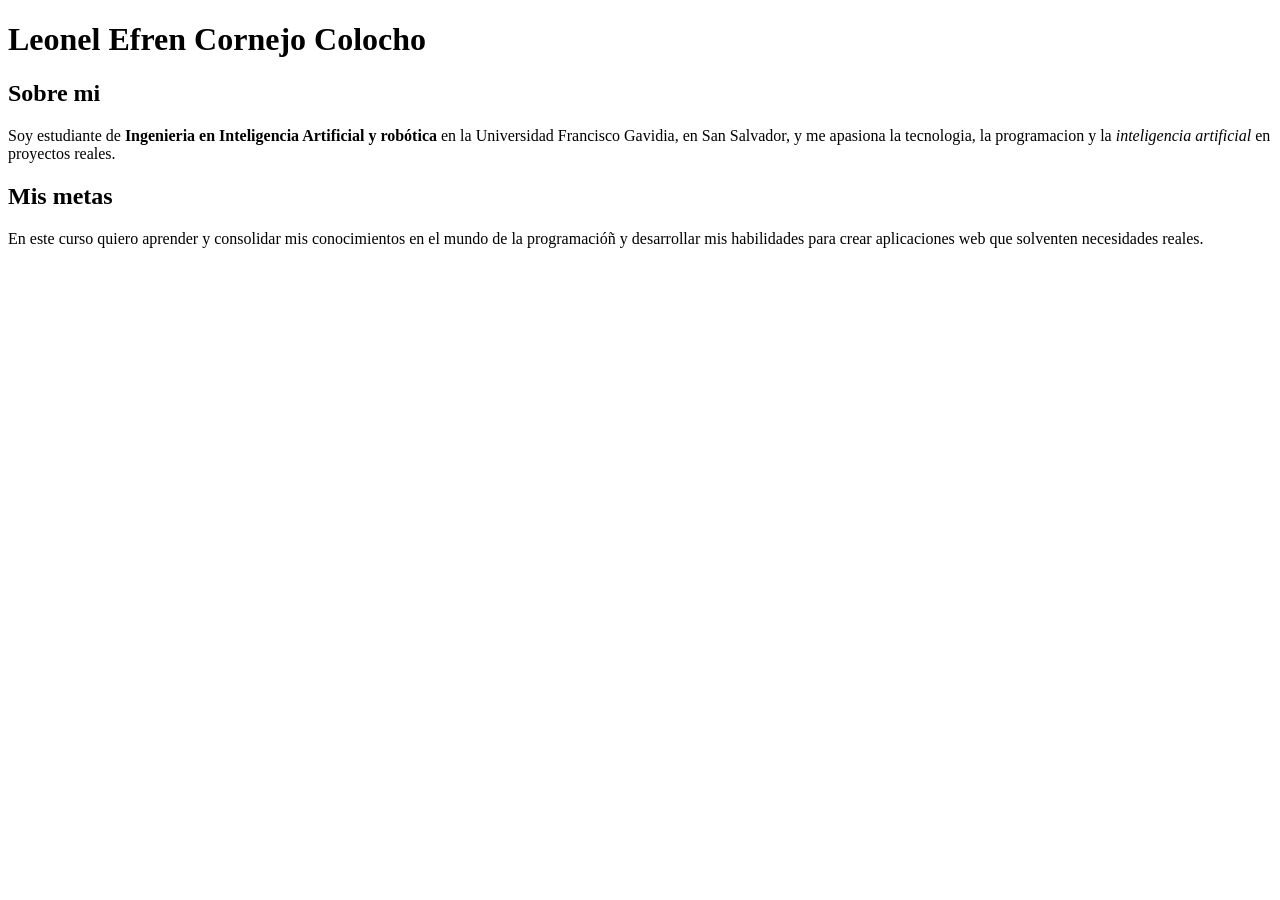
==== index.html @ 0e8dad58 "crear página de presentación" ====
<!DOCTYPE html>
<html lang="es">
<head>
    <meta charset="UTF-8">
    <meta name="viewport" content="width=device-width, initial-scale=1.0">
    <title>Mi portfolio</title>
</head>
<body>
    <h1>Leonel Efren Cornejo Colocho</h1>

    <h2>Sobre mi</h2>
    <p>Soy estudiante de <strong>Ingenieria en Inteligencia Artificial y robótica</strong>
    en la Universidad Francisco Gavidia,   en San Salvador,
    y me apasiona la tecnologia, la programacion y la <em>inteligencia artificial </em> en proyectos reales.</p>

    <h2>Mis metas</h2>
    <p> 
        En este curso quiero aprender y consolidar mis conocimientos en el mundo de la programacióñ
        y desarrollar mis habilidades para crear aplicaciones web que solventen necesidades reales.
    </p>

</body>
</html>
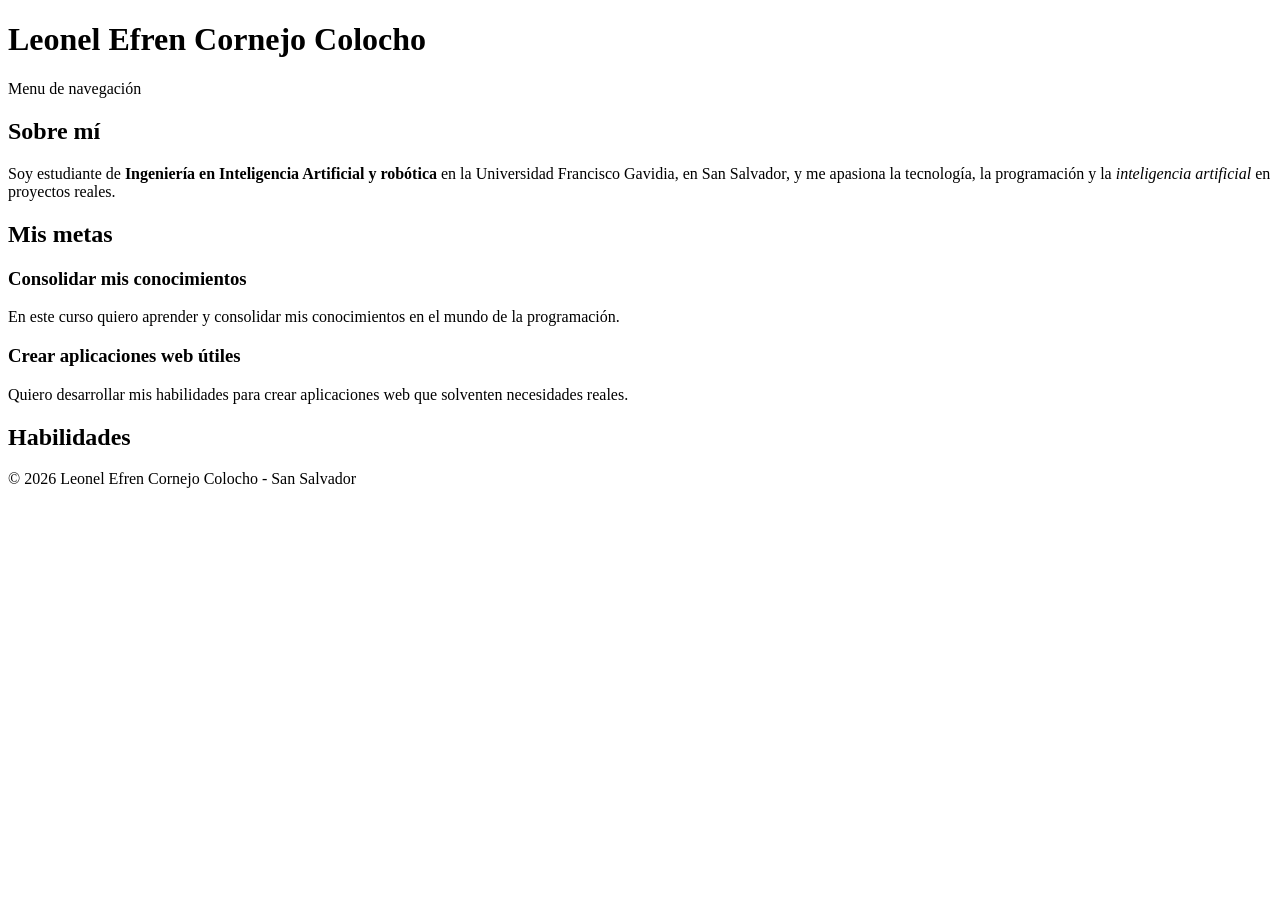
==== commit f45ef442: "Sesión 2, Reto 2" ====
--- a/index.html
+++ b/index.html
@@ -6,18 +6,43 @@
     <title>Mi portfolio</title>
 </head>
 <body>
-    <h1>Leonel Efren Cornejo Colocho</h1>
+    <header>
+        <h1>Leonel Efren Cornejo Colocho</h1>
+        <nav>
+            Menu de navegación
+        </nav>
+    </header>
 
-    <h2>Sobre mi</h2>
-    <p>Soy estudiante de <strong>Ingenieria en Inteligencia Artificial y robótica</strong>
-    en la Universidad Francisco Gavidia,   en San Salvador,
-    y me apasiona la tecnologia, la programacion y la <em>inteligencia artificial </em> en proyectos reales.</p>
+    <main>
+        <section id="sobre-mi">
+            <h2>Sobre mí</h2>
+            <p>Soy estudiante de <strong>Ingeniería en Inteligencia Artificial y robótica</strong>
+            en la Universidad Francisco Gavidia, en San Salvador,
+            y me apasiona la tecnología, la programación y la <em>inteligencia artificial</em> en proyectos reales.</p>
+        </section>
 
-    <h2>Mis metas</h2>
-    <p> 
-        En este curso quiero aprender y consolidar mis conocimientos en el mundo de la programacióñ
-        y desarrollar mis habilidades para crear aplicaciones web que solventen necesidades reales.
-    </p>
+        <section id="mis-metas">
+            <h2>Mis metas</h2>
 
+            <article>
+                <h3>Consolidar mis conocimientos</h3>
+                <p>En este curso quiero aprender y consolidar mis conocimientos en el mundo de la programación.</p>
+            </article>
+
+            <article>
+                <h3>Crear aplicaciones web útiles</h3>
+                <p>Quiero desarrollar mis habilidades para crear aplicaciones web que solventen necesidades reales.</p>
+            </article>
+        </section>
+
+        <section id="habilidades">
+            <h2>Habilidades</h2>
+            
+        </section>
+    </main>
+
+    <footer>
+        <p>&copy; 2026 Leonel Efren Cornejo Colocho - San Salvador</p>
+    </footer>
 </body>
-</html>                 +</html>
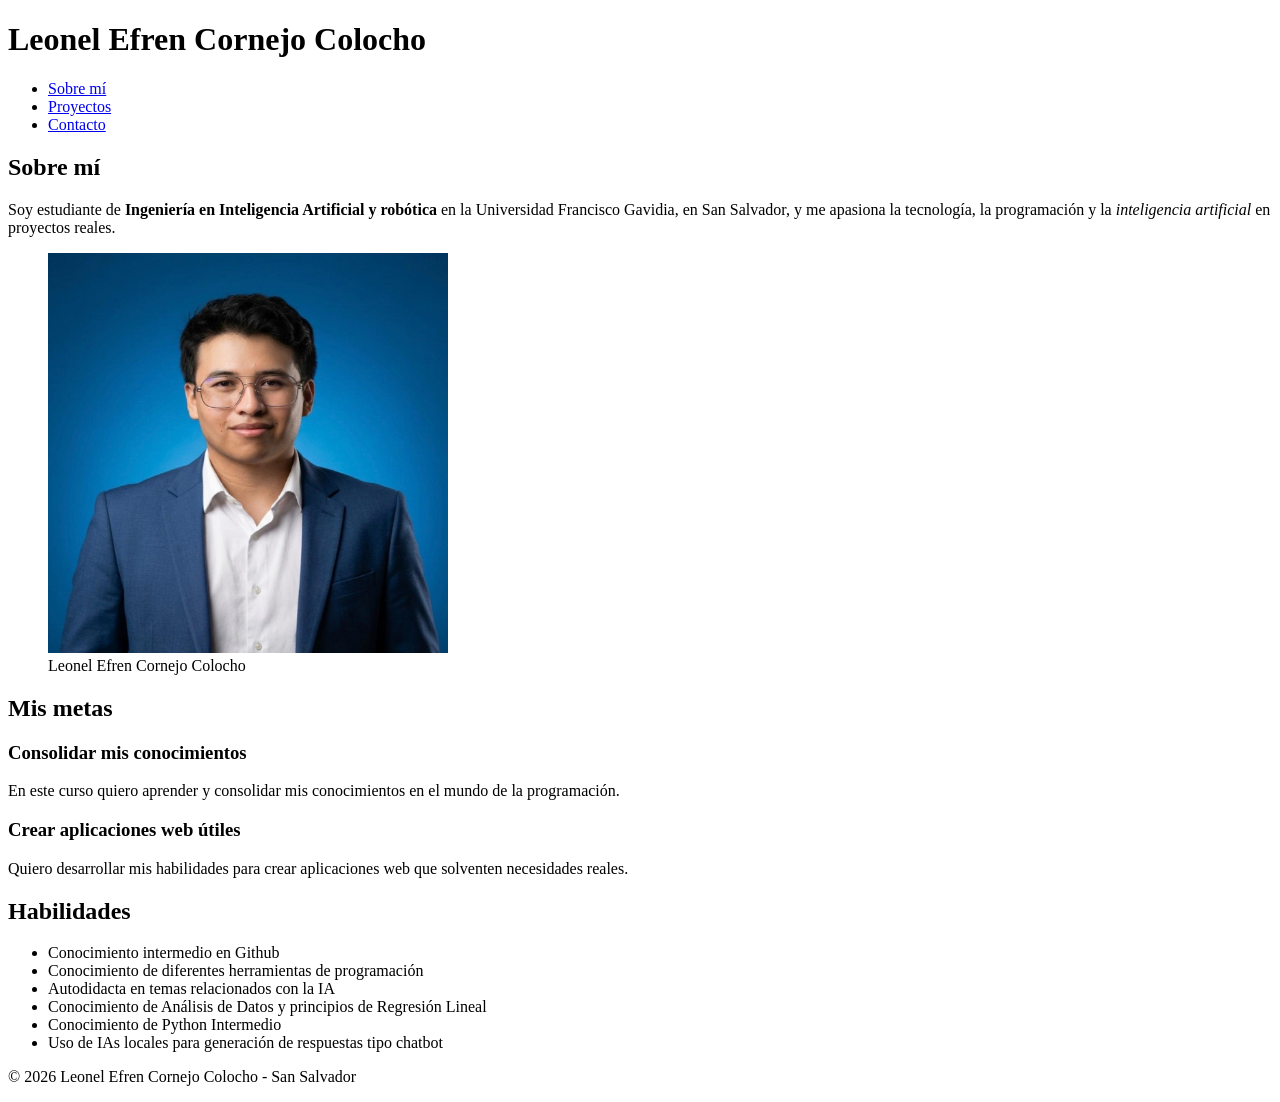
==== commit 63a0c3bb: "Entrega contacto, index y proyectos .html junto con imgagen de perfil" ====
--- a/index.html
+++ b/index.html
@@ -9,7 +9,11 @@
     <header>
         <h1>Leonel Efren Cornejo Colocho</h1>
         <nav>
-            Menu de navegación
+            <ul>
+                <li><a href=index.html>Sobre mí</a></li>
+                <li><a href="proyectos.html">Proyectos</a></li>
+                <li><a href="contacto.html">Contacto</a></li>
+            </ul>
         </nav>
     </header>
 
@@ -19,6 +23,14 @@
             <p>Soy estudiante de <strong>Ingeniería en Inteligencia Artificial y robótica</strong>
             en la Universidad Francisco Gavidia, en San Salvador,
             y me apasiona la tecnología, la programación y la <em>inteligencia artificial</em> en proyectos reales.</p>
+        
+            <figure>
+                <img src="img/perfil.jpeg"
+                alt="Foto de perfil de Leonel Efren Cornejo Colocho"
+                width="400"
+                height="400">
+                <figcaption>Leonel Efren Cornejo Colocho</figcaption>
+            </figure>
         </section>
 
         <section id="mis-metas">
@@ -37,7 +49,14 @@
 
         <section id="habilidades">
             <h2>Habilidades</h2>
-            
+            <ul>
+                <li>Conocimiento intermedio en Github</li>
+                <li>Conocimiento de diferentes herramientas de programación</li>
+                <li>Autodidacta en temas relacionados con la IA</li>
+                <li>Conocimiento de Análisis de Datos y principios de Regresión Lineal</li>
+                <li>Conocimiento de Python Intermedio</li>
+                <li>Uso de IAs locales para generación de respuestas tipo chatbot</li>
+            </ul>
         </section>
     </main>
 
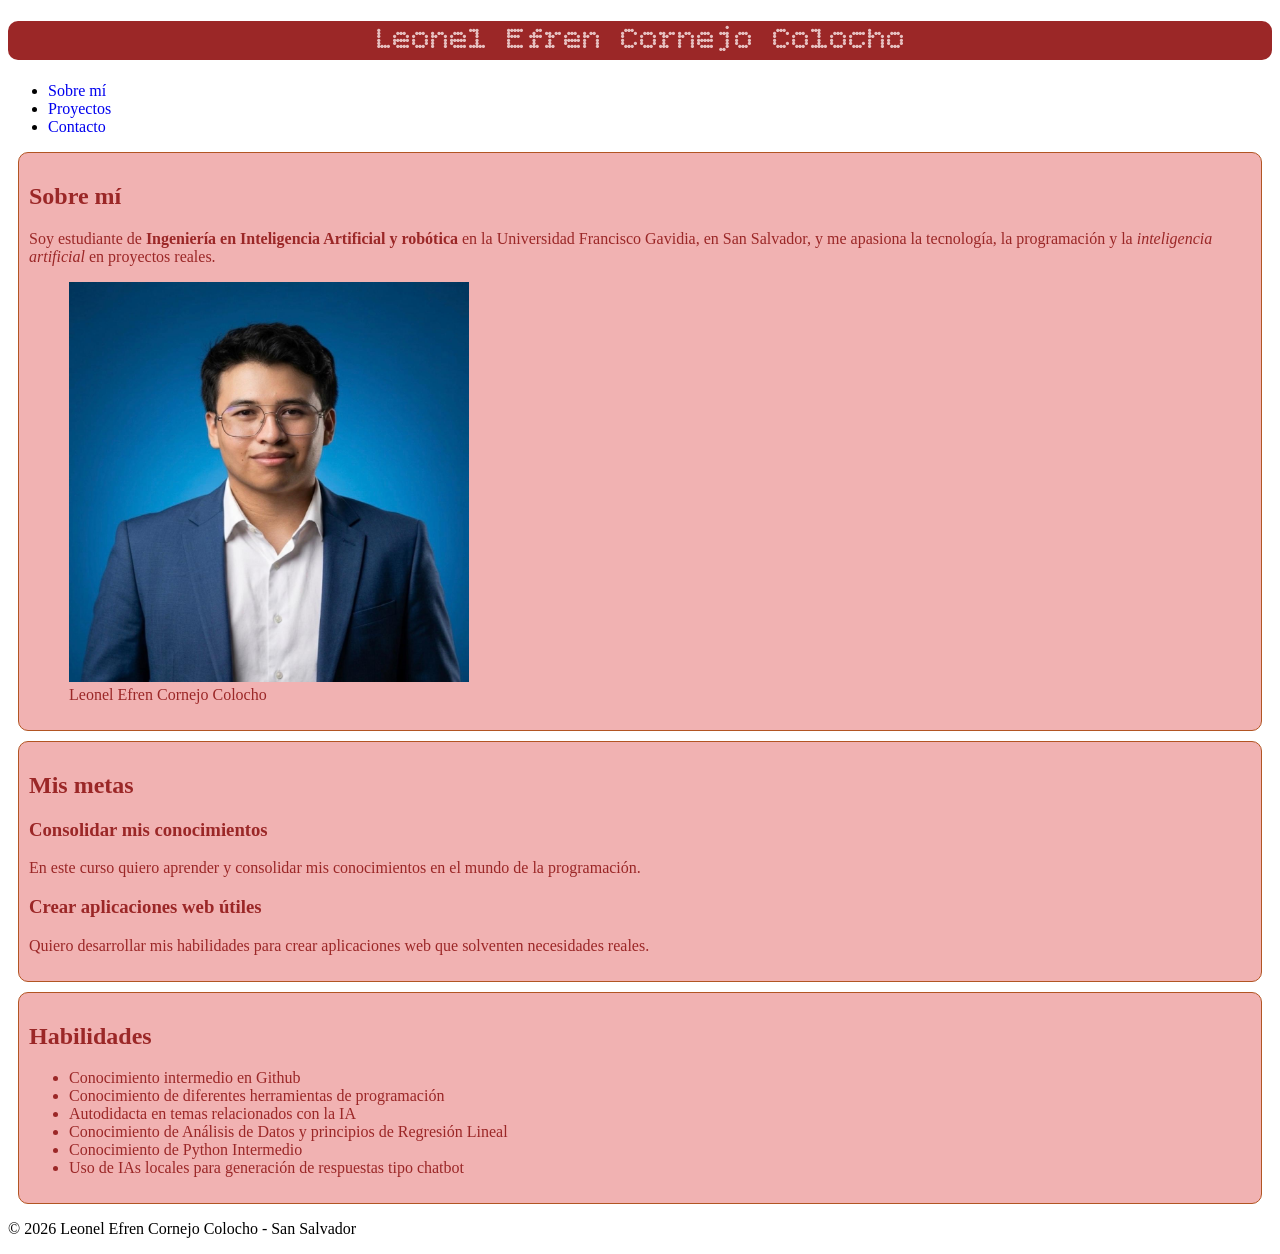
==== commit 22b48b34: "Pagina con estilo, junto con archivo estilos.css" ====
--- a/index.html
+++ b/index.html
@@ -1,12 +1,25 @@
 <!DOCTYPE html>
 <html lang="es">
+
 <head>
     <meta charset="UTF-8">
     <meta name="viewport" content="width=device-width, initial-scale=1.0">
     <title>Mi portfolio</title>
+    <!-- <style>
+        h3 {
+            color: #095886e3;
+            background-color: #d2bfb3;
+        }
+    </style> -->
+    <link rel="stylesheet" href="estilos.css">
+    <link rel="preconnect" href="https://fonts.googleapis.com">
+    <link rel="preconnect" href="https://fonts.gstatic.com" crossorigin>
+    <link href="https://fonts.googleapis.com/css2?family=Bitcount+Single:wght@100..900&display=swap" rel="stylesheet">
 </head>
+
 <body>
     <header>
+        <!-- <h1 style="color: #f0a9a9e3; background-color: #9b2727;">Leonel Efren Cornejo Colocho</h1> -->
         <h1>Leonel Efren Cornejo Colocho</h1>
         <nav>
             <ul>
@@ -21,14 +34,13 @@
         <section id="sobre-mi">
             <h2>Sobre mí</h2>
             <p>Soy estudiante de <strong>Ingeniería en Inteligencia Artificial y robótica</strong>
-            en la Universidad Francisco Gavidia, en San Salvador,
-            y me apasiona la tecnología, la programación y la <em>inteligencia artificial</em> en proyectos reales.</p>
-        
+                en la Universidad Francisco Gavidia, en San Salvador,
+                y me apasiona la tecnología, la programación y la <em>inteligencia artificial</em> en proyectos reales.
+            </p>
+
             <figure>
-                <img src="img/perfil.jpeg"
-                alt="Foto de perfil de Leonel Efren Cornejo Colocho"
-                width="400"
-                height="400">
+                <img src="img/perfil.jpeg" alt="Foto de perfil de Leonel Efren Cornejo Colocho" width="400"
+                    height="400">
                 <figcaption>Leonel Efren Cornejo Colocho</figcaption>
             </figure>
         </section>
@@ -64,4 +76,5 @@
         <p>&copy; 2026 Leonel Efren Cornejo Colocho - San Salvador</p>
     </footer>
 </body>
+
 </html>
--- a/estilos.css
+++ b/estilos.css
@@ -0,0 +1,29 @@
+h1 {
+    color: #efd3d3e3;
+    background-color: #9b2727;
+    text-align: center;
+    border-radius: 10px;
+    font-family: "Bitcount Single", system-ui;
+    font-optical-sizing: auto;
+    font-weight: 400;
+    font-style: normal;
+}
+
+a:hover {
+    color: #9b2727;
+    background-color: #efd3d3e3;
+    border-radius: 10px;
+}
+
+a {
+    text-decoration: none;
+}
+
+section {
+    border: 1px solid #b25523;
+    border-radius: 10px;
+    padding: 10px;
+    margin: 10px;
+    background-color: #f0a9a9e3;
+    color: #9b2727;
+}
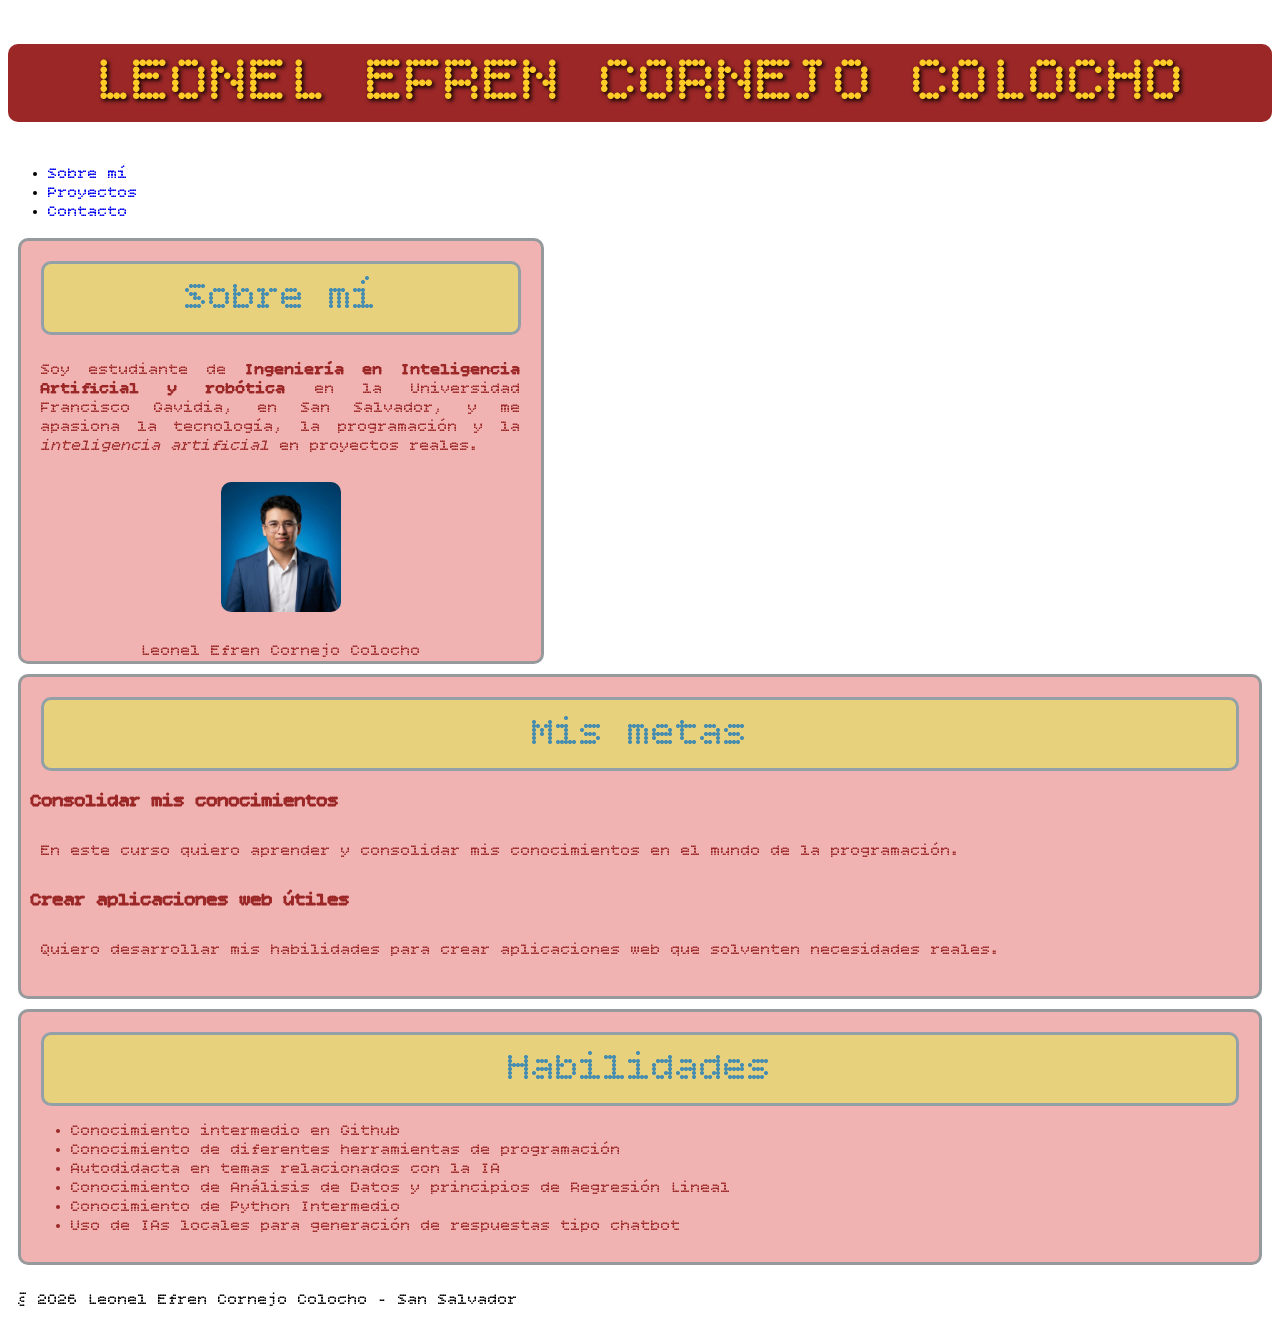
==== commit 8e62a1d3: "cambios de tarjeta sin terminar" ====
--- a/index.html
+++ b/index.html
@@ -11,7 +11,7 @@
             background-color: #d2bfb3;
         }
     </style> -->
-    <link rel="stylesheet" href="estilos.css">
+    <link rel="stylesheet" href="css/estilos.css">
     <link rel="preconnect" href="https://fonts.googleapis.com">
     <link rel="preconnect" href="https://fonts.gstatic.com" crossorigin>
     <link href="https://fonts.googleapis.com/css2?family=Bitcount+Single:wght@100..900&display=swap" rel="stylesheet">
@@ -31,17 +31,16 @@
     </header>
 
     <main>
-        <section id="sobre-mi">
+        <section id="sobre-mi" class="tarjeta">
             <h2>Sobre mí</h2>
             <p>Soy estudiante de <strong>Ingeniería en Inteligencia Artificial y robótica</strong>
                 en la Universidad Francisco Gavidia, en San Salvador,
                 y me apasiona la tecnología, la programación y la <em>inteligencia artificial</em> en proyectos reales.
             </p>
-
             <figure>
-                <img src="img/perfil.jpeg" alt="Foto de perfil de Leonel Efren Cornejo Colocho" width="400"
-                    height="400">
-                <figcaption>Leonel Efren Cornejo Colocho</figcaption>
+                <img src="img/perfil.jpeg" alt="Foto de perfil de Leonel Efren Cornejo Colocho" width="120"
+                    height="130"; style="border-radius: 10px">
+                <p style="text-align: center">Leonel Efren Cornejo Colocho</p>
             </figure>
         </section>
 
--- a/css/estilos.css
+++ b/css/estilos.css
@@ -0,0 +1,105 @@
+h1 {
+    color: #ffcc27;
+    background-color: #9b2727;
+    text-align: center;
+    border-radius: 10px;
+    font-family: "Bitcount Single", system-ui;
+    font-optical-sizing: auto;
+    font-weight: 400;
+    font-size: 65px;
+    text-shadow: 2px 2px 4px #000000;
+    font-style: normal;
+    text-transform: uppercase;
+}
+
+a:hover {
+    color: #9b2727;
+    background-color: #efd3d3e3;
+    border-radius: 10px;
+}
+
+a {
+    text-decoration: none;
+}
+
+p{
+    font-family: "Bitcount Single", system-ui;
+    font-optical-sizing: auto;
+    font-weight: 400;
+    font-style: normal;
+    text-align: justify;
+    padding: 10px;
+}
+h3{
+    font-family: "Bitcount Single", system-ui;
+    font-optical-sizing: auto;
+    font-weight: 700;
+    font-style: normal;
+}
+section#mis-metas{
+    border: 1px solid #b25523;
+    border-radius: 10px;
+    padding: 10px;
+    margin: 10px;
+    background-color: #f0a9a9e3;
+    color: #9b2727;
+    border-style: solid;
+    border-width: 1px;
+    border-color: #969a9c;
+    border-width: 3px;
+}
+h2{
+    color: #478db0;
+    background-color: #e7d676e3;
+    border-radius: 10px;
+    text-align: center;
+    border-style: solid;
+    border-width: 1px;
+    border-color: #93a0a7;
+    border-width: 3px;
+    padding: 10px;
+    margin: 10px;
+    font-family: "Bitcount Single", system-ui;
+    font-optical-sizing: auto;
+    font-weight: 400;
+    font-style: normal;
+    font-size: 40px;
+}
+section#habilidades{
+    border: 1px solid #b25523;
+    border-radius: 10px;
+    padding: 10px;
+    margin: 10px;
+    background-color: #f0a9a9e3;
+    color: #9b2727;
+    border-style: solid;
+    border-width: 1px;
+    border-color: #969a9c;
+    border-width: 3px;
+}
+ul{
+    font-family: "Bitcount Single", system-ui;
+    font-optical-sizing: auto;
+    font-weight: 400;
+    font-style: normal;
+}
+
+.tarjeta{
+    width: 500px;
+    height: 400px;
+    border: 1px solid #b25523;
+    border-radius: 10px;
+    padding: 10px;
+    margin: 10px;
+    background-color: #f0a9a9e3;
+    color: #9b2727;
+    border-style: solid;
+    border-width: 1px;
+    border-color: #969a9c;
+    border-width: 3px;
+}
+
+.tarjeta figure{
+    text-align: center;
+}
+
